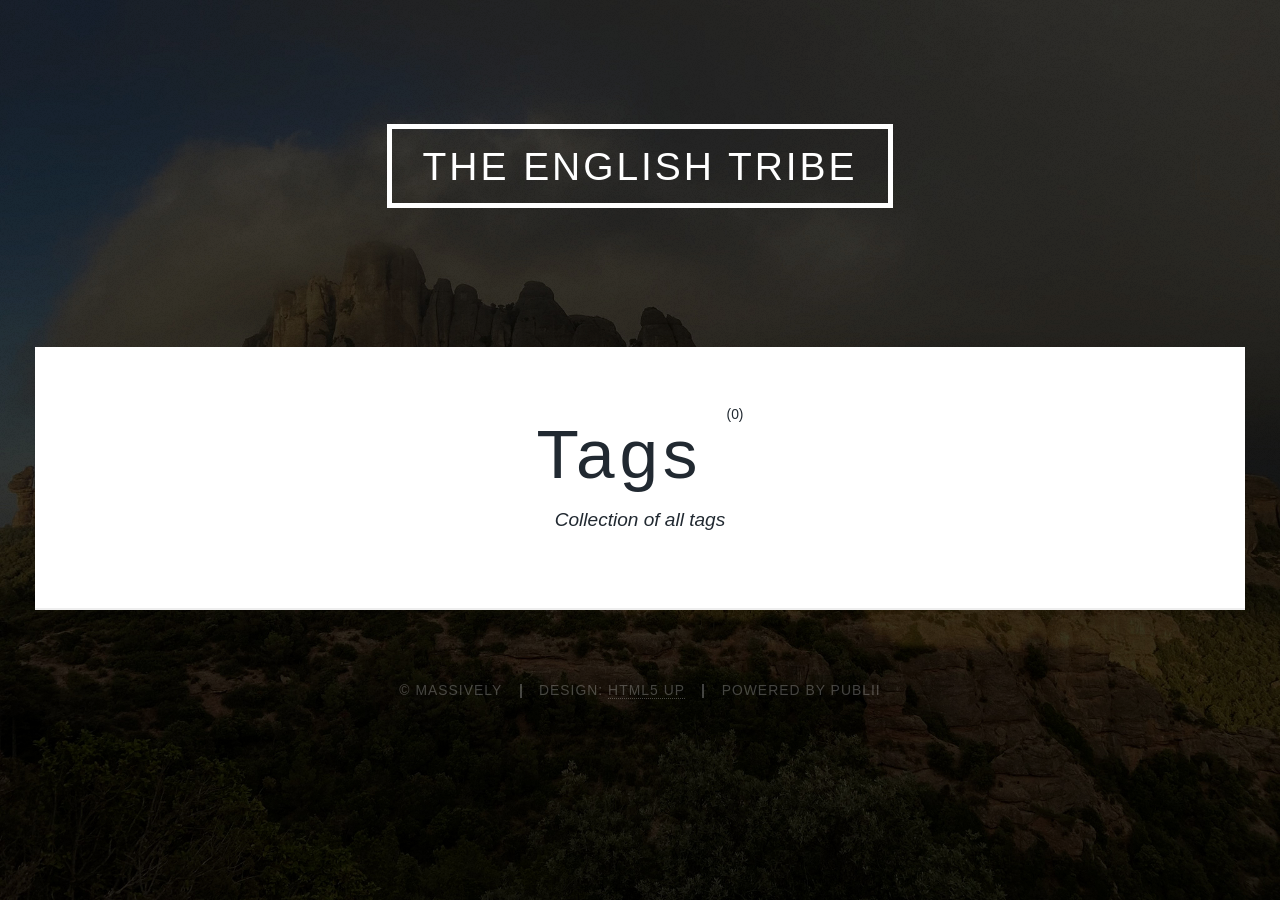
==== tags/index.html @ b6972028 "Updated from Publii" ====
<!DOCTYPE html><html lang="en-gb"><head><meta charset="utf-8"><meta http-equiv="X-UA-Compatible" content="IE=edge"><meta name="viewport" content="width=device-width,initial-scale=1,user-scalable=no"><title>All tags - The English Tribe</title><meta name="robots" content="noindex, follow"><meta name="generator" content="Publii Open-Source CMS for Static Site"><link rel="alternate" type="application/atom+xml" href="https://sadtler.github.io/feed.xml"><link rel="alternate" type="application/json" href="https://sadtler.github.io/feed.json"><meta property="og:title" content="The English Tribe"><meta property="og:site_name" content="The English Tribe"><meta property="og:description" content=""><meta property="og:url" content="https://sadtler.github.io/tags/"><meta property="og:type" content="website"><link rel="stylesheet" href="https://sadtler.github.io/assets/css/fontawesome-all.min.css?v=85514f933f9e0b82460af63f1a403fa5"><link rel="stylesheet" href="https://sadtler.github.io/assets/css/style.css?v=9274fb62a8095432057114afc1a7f7fc"><noscript><link rel="stylesheet" href="https://sadtler.github.io/assets/css/noscript.css?v=efa867a99f5064d6729e4dc2008ad50b"></noscript><script type="application/ld+json">{"@context":"http://schema.org","@type":"Organization","name":"The English Tribe","url":"https://sadtler.github.io/"}</script><style>#wrapper > .bg {
               background-image: url(https://sadtler.github.io/assets/images/overlay.png), linear-gradient(0deg, rgba(0, 0, 0, 0.1), rgba(0, 0, 0, 0.1)), url(https://sadtler.github.io/media/website/mont.jpg);
           }</style><noscript><style>img[loading] {
                    opacity: 1;
                }</style></noscript></head><body class="is-preload tags-template"><div id="wrapper"><header id="header"><a class="logo" href="https://sadtler.github.io/">The English Tribe</a></header><main id="main"><header class="page-header"><h1>Tags <sup>(0)</sup></h1><p>Collection of all tags</p></header><section class="posts"></section></main><footer id="copyright"><ul><li>© Massively</li><li>Design: <a href="https://html5up.net" target="_blank" rel="nofollow noopener">HTML5 UP</a></li><li>Powered by Publii</li></ul></footer></div><script src="https://sadtler.github.io/assets/js/jquery.min.js?v=c9771cc3e90e18f5336eedbd0fffb2cf"></script><script src="https://sadtler.github.io/assets/js/jquery.scrollex.min.js?v=f89065e3d988006af9791b44561d7c90"></script><script src="https://sadtler.github.io/assets/js/jquery.scrolly.min.js?v=1ed5a78bde1476875a40f6b9ff44fc14"></script><script src="https://sadtler.github.io/assets/js/browser.min.js?v=c07298dd19048a8a69ad97e754dfe8d0"></script><script src="https://sadtler.github.io/assets/js/breakpoints.min.js?v=81a479eb099e3b187613943b085923b8"></script><script src="https://sadtler.github.io/assets/js/util.min.js?v=4201a626f8c9b614a663b3a1d7d82615"></script><script src="https://sadtler.github.io/assets/js/main.min.js?v=56233c354bd814758be8bff42f7e13a5"></script><script>/*<![CDATA[*/var images=document.querySelectorAll("img[loading]");for(var i=0;i<images.length;i++){if(images[i].complete){images[i].classList.add("is-loaded")}else{images[i].addEventListener("load",function(){this.classList.add("is-loaded")},false)}};/*]]>*/</script></body></html>
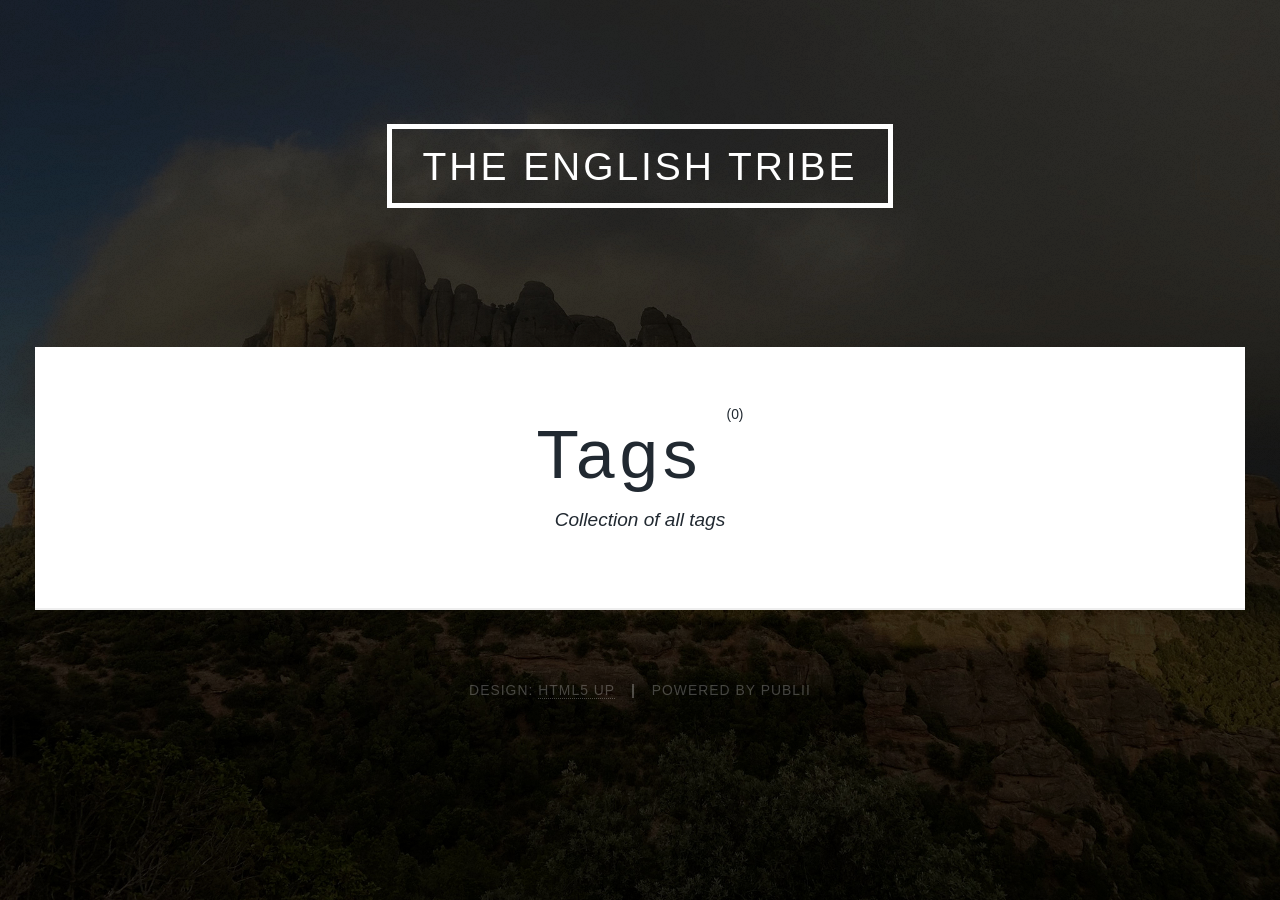
==== commit 4693f402: "Updated from Publii" ====
--- a/tags/index.html
+++ b/tags/index.html
@@ -2,4 +2,4 @@
                background-image: url(https://sadtler.github.io/assets/images/overlay.png), linear-gradient(0deg, rgba(0, 0, 0, 0.1), rgba(0, 0, 0, 0.1)), url(https://sadtler.github.io/media/website/mont.jpg);
            }</style><noscript><style>img[loading] {
                     opacity: 1;
-                }</style></noscript></head><body class="is-preload tags-template"><div id="wrapper"><header id="header"><a class="logo" href="https://sadtler.github.io/">The English Tribe</a></header><main id="main"><header class="page-header"><h1>Tags <sup>(0)</sup></h1><p>Collection of all tags</p></header><section class="posts"></section></main><footer id="copyright"><ul><li>© Massively</li><li>Design: <a href="https://html5up.net" target="_blank" rel="nofollow noopener">HTML5 UP</a></li><li>Powered by Publii</li></ul></footer></div><script src="https://sadtler.github.io/assets/js/jquery.min.js?v=c9771cc3e90e18f5336eedbd0fffb2cf"></script><script src="https://sadtler.github.io/assets/js/jquery.scrollex.min.js?v=f89065e3d988006af9791b44561d7c90"></script><script src="https://sadtler.github.io/assets/js/jquery.scrolly.min.js?v=1ed5a78bde1476875a40f6b9ff44fc14"></script><script src="https://sadtler.github.io/assets/js/browser.min.js?v=c07298dd19048a8a69ad97e754dfe8d0"></script><script src="https://sadtler.github.io/assets/js/breakpoints.min.js?v=81a479eb099e3b187613943b085923b8"></script><script src="https://sadtler.github.io/assets/js/util.min.js?v=4201a626f8c9b614a663b3a1d7d82615"></script><script src="https://sadtler.github.io/assets/js/main.min.js?v=56233c354bd814758be8bff42f7e13a5"></script><script>/*<![CDATA[*/var images=document.querySelectorAll("img[loading]");for(var i=0;i<images.length;i++){if(images[i].complete){images[i].classList.add("is-loaded")}else{images[i].addEventListener("load",function(){this.classList.add("is-loaded")},false)}};/*]]>*/</script></body></html>+                }</style></noscript></head><body class="is-preload tags-template"><div id="wrapper"><header id="header"><a class="logo" href="https://sadtler.github.io/">The English Tribe</a></header><main id="main"><header class="page-header"><h1>Tags <sup>(0)</sup></h1><p>Collection of all tags</p></header><section class="posts"></section></main><footer id="copyright"><ul><li>Design: <a href="https://html5up.net" target="_blank" rel="nofollow noopener">HTML5 UP</a></li><li>Powered by Publii</li></ul></footer></div><script src="https://sadtler.github.io/assets/js/jquery.min.js?v=c9771cc3e90e18f5336eedbd0fffb2cf"></script><script src="https://sadtler.github.io/assets/js/jquery.scrollex.min.js?v=f89065e3d988006af9791b44561d7c90"></script><script src="https://sadtler.github.io/assets/js/jquery.scrolly.min.js?v=1ed5a78bde1476875a40f6b9ff44fc14"></script><script src="https://sadtler.github.io/assets/js/browser.min.js?v=c07298dd19048a8a69ad97e754dfe8d0"></script><script src="https://sadtler.github.io/assets/js/breakpoints.min.js?v=81a479eb099e3b187613943b085923b8"></script><script src="https://sadtler.github.io/assets/js/util.min.js?v=4201a626f8c9b614a663b3a1d7d82615"></script><script src="https://sadtler.github.io/assets/js/main.min.js?v=56233c354bd814758be8bff42f7e13a5"></script><script>/*<![CDATA[*/var images=document.querySelectorAll("img[loading]");for(var i=0;i<images.length;i++){if(images[i].complete){images[i].classList.add("is-loaded")}else{images[i].addEventListener("load",function(){this.classList.add("is-loaded")},false)}};/*]]>*/</script></body></html>
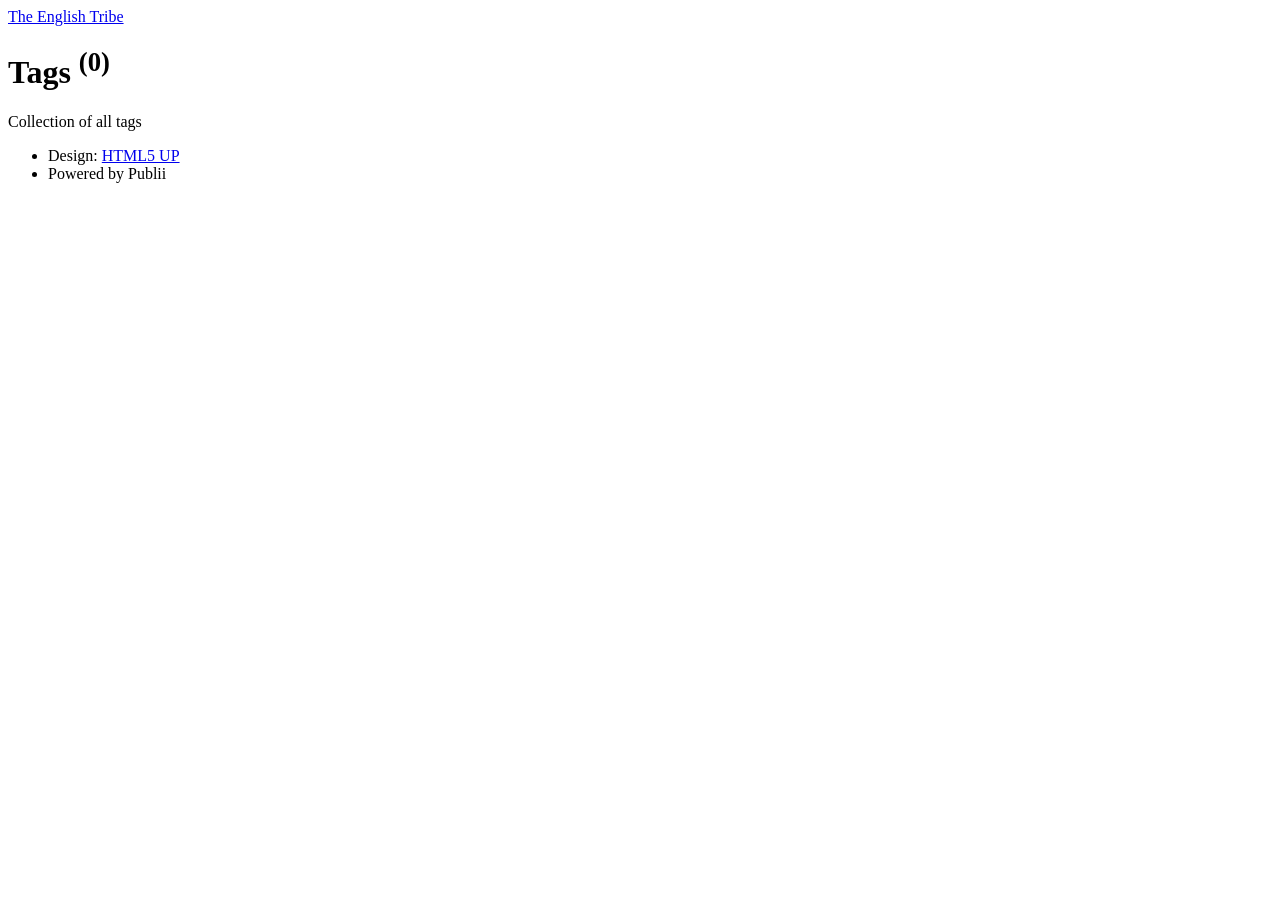
==== commit e6336024: "Updated from Publii" ====
--- a/tags/index.html
+++ b/tags/index.html
@@ -1,5 +1,5 @@
-<!DOCTYPE html><html lang="en-gb"><head><meta charset="utf-8"><meta http-equiv="X-UA-Compatible" content="IE=edge"><meta name="viewport" content="width=device-width,initial-scale=1,user-scalable=no"><title>All tags - The English Tribe</title><meta name="robots" content="noindex, follow"><meta name="generator" content="Publii Open-Source CMS for Static Site"><link rel="alternate" type="application/atom+xml" href="https://sadtler.github.io/feed.xml"><link rel="alternate" type="application/json" href="https://sadtler.github.io/feed.json"><meta property="og:title" content="The English Tribe"><meta property="og:site_name" content="The English Tribe"><meta property="og:description" content=""><meta property="og:url" content="https://sadtler.github.io/tags/"><meta property="og:type" content="website"><link rel="stylesheet" href="https://sadtler.github.io/assets/css/fontawesome-all.min.css?v=85514f933f9e0b82460af63f1a403fa5"><link rel="stylesheet" href="https://sadtler.github.io/assets/css/style.css?v=9274fb62a8095432057114afc1a7f7fc"><noscript><link rel="stylesheet" href="https://sadtler.github.io/assets/css/noscript.css?v=efa867a99f5064d6729e4dc2008ad50b"></noscript><script type="application/ld+json">{"@context":"http://schema.org","@type":"Organization","name":"The English Tribe","url":"https://sadtler.github.io/"}</script><style>#wrapper > .bg {
-               background-image: url(https://sadtler.github.io/assets/images/overlay.png), linear-gradient(0deg, rgba(0, 0, 0, 0.1), rgba(0, 0, 0, 0.1)), url(https://sadtler.github.io/media/website/mont.jpg);
+<!DOCTYPE html><html lang="en-gb"><head><meta charset="utf-8"><meta http-equiv="X-UA-Compatible" content="IE=edge"><meta name="viewport" content="width=device-width,initial-scale=1,user-scalable=no"><title>All tags - The English Tribe</title><meta name="robots" content="noindex, follow"><meta name="generator" content="Publii Open-Source CMS for Static Site"><link rel="alternate" type="application/atom+xml" href="https://theenglishtribe.es/feed.xml"><link rel="alternate" type="application/json" href="https://theenglishtribe.es/feed.json"><meta property="og:title" content="The English Tribe"><meta property="og:site_name" content="The English Tribe"><meta property="og:description" content=""><meta property="og:url" content="https://theenglishtribe.es/tags/"><meta property="og:type" content="website"><link rel="stylesheet" href="https://theenglishtribe.es/assets/css/fontawesome-all.min.css?v=85514f933f9e0b82460af63f1a403fa5"><link rel="stylesheet" href="https://theenglishtribe.es/assets/css/style.css?v=9274fb62a8095432057114afc1a7f7fc"><noscript><link rel="stylesheet" href="https://theenglishtribe.es/assets/css/noscript.css?v=efa867a99f5064d6729e4dc2008ad50b"></noscript><script type="application/ld+json">{"@context":"http://schema.org","@type":"Organization","name":"The English Tribe","url":"https://theenglishtribe.es/"}</script><style>#wrapper > .bg {
+               background-image: url(https://theenglishtribe.es/assets/images/overlay.png), linear-gradient(0deg, rgba(0, 0, 0, 0.1), rgba(0, 0, 0, 0.1)), url(https://theenglishtribe.es/media/website/mont.jpg);
            }</style><noscript><style>img[loading] {
                     opacity: 1;
-                }</style></noscript></head><body class="is-preload tags-template"><div id="wrapper"><header id="header"><a class="logo" href="https://sadtler.github.io/">The English Tribe</a></header><main id="main"><header class="page-header"><h1>Tags <sup>(0)</sup></h1><p>Collection of all tags</p></header><section class="posts"></section></main><footer id="copyright"><ul><li>Design: <a href="https://html5up.net" target="_blank" rel="nofollow noopener">HTML5 UP</a></li><li>Powered by Publii</li></ul></footer></div><script src="https://sadtler.github.io/assets/js/jquery.min.js?v=c9771cc3e90e18f5336eedbd0fffb2cf"></script><script src="https://sadtler.github.io/assets/js/jquery.scrollex.min.js?v=f89065e3d988006af9791b44561d7c90"></script><script src="https://sadtler.github.io/assets/js/jquery.scrolly.min.js?v=1ed5a78bde1476875a40f6b9ff44fc14"></script><script src="https://sadtler.github.io/assets/js/browser.min.js?v=c07298dd19048a8a69ad97e754dfe8d0"></script><script src="https://sadtler.github.io/assets/js/breakpoints.min.js?v=81a479eb099e3b187613943b085923b8"></script><script src="https://sadtler.github.io/assets/js/util.min.js?v=4201a626f8c9b614a663b3a1d7d82615"></script><script src="https://sadtler.github.io/assets/js/main.min.js?v=56233c354bd814758be8bff42f7e13a5"></script><script>/*<![CDATA[*/var images=document.querySelectorAll("img[loading]");for(var i=0;i<images.length;i++){if(images[i].complete){images[i].classList.add("is-loaded")}else{images[i].addEventListener("load",function(){this.classList.add("is-loaded")},false)}};/*]]>*/</script></body></html>+                }</style></noscript></head><body class="is-preload tags-template"><div id="wrapper"><header id="header"><a class="logo" href="https://theenglishtribe.es/">The English Tribe</a></header><main id="main"><header class="page-header"><h1>Tags <sup>(0)</sup></h1><p>Collection of all tags</p></header><section class="posts"></section></main><footer id="copyright"><ul><li>Design: <a href="https://html5up.net" target="_blank" rel="nofollow noopener">HTML5 UP</a></li><li>Powered by Publii</li></ul></footer></div><script src="https://theenglishtribe.es/assets/js/jquery.min.js?v=c9771cc3e90e18f5336eedbd0fffb2cf"></script><script src="https://theenglishtribe.es/assets/js/jquery.scrollex.min.js?v=f89065e3d988006af9791b44561d7c90"></script><script src="https://theenglishtribe.es/assets/js/jquery.scrolly.min.js?v=1ed5a78bde1476875a40f6b9ff44fc14"></script><script src="https://theenglishtribe.es/assets/js/browser.min.js?v=c07298dd19048a8a69ad97e754dfe8d0"></script><script src="https://theenglishtribe.es/assets/js/breakpoints.min.js?v=81a479eb099e3b187613943b085923b8"></script><script src="https://theenglishtribe.es/assets/js/util.min.js?v=4201a626f8c9b614a663b3a1d7d82615"></script><script src="https://theenglishtribe.es/assets/js/main.min.js?v=56233c354bd814758be8bff42f7e13a5"></script><script>/*<![CDATA[*/var images=document.querySelectorAll("img[loading]");for(var i=0;i<images.length;i++){if(images[i].complete){images[i].classList.add("is-loaded")}else{images[i].addEventListener("load",function(){this.classList.add("is-loaded")},false)}};/*]]>*/</script></body></html>
